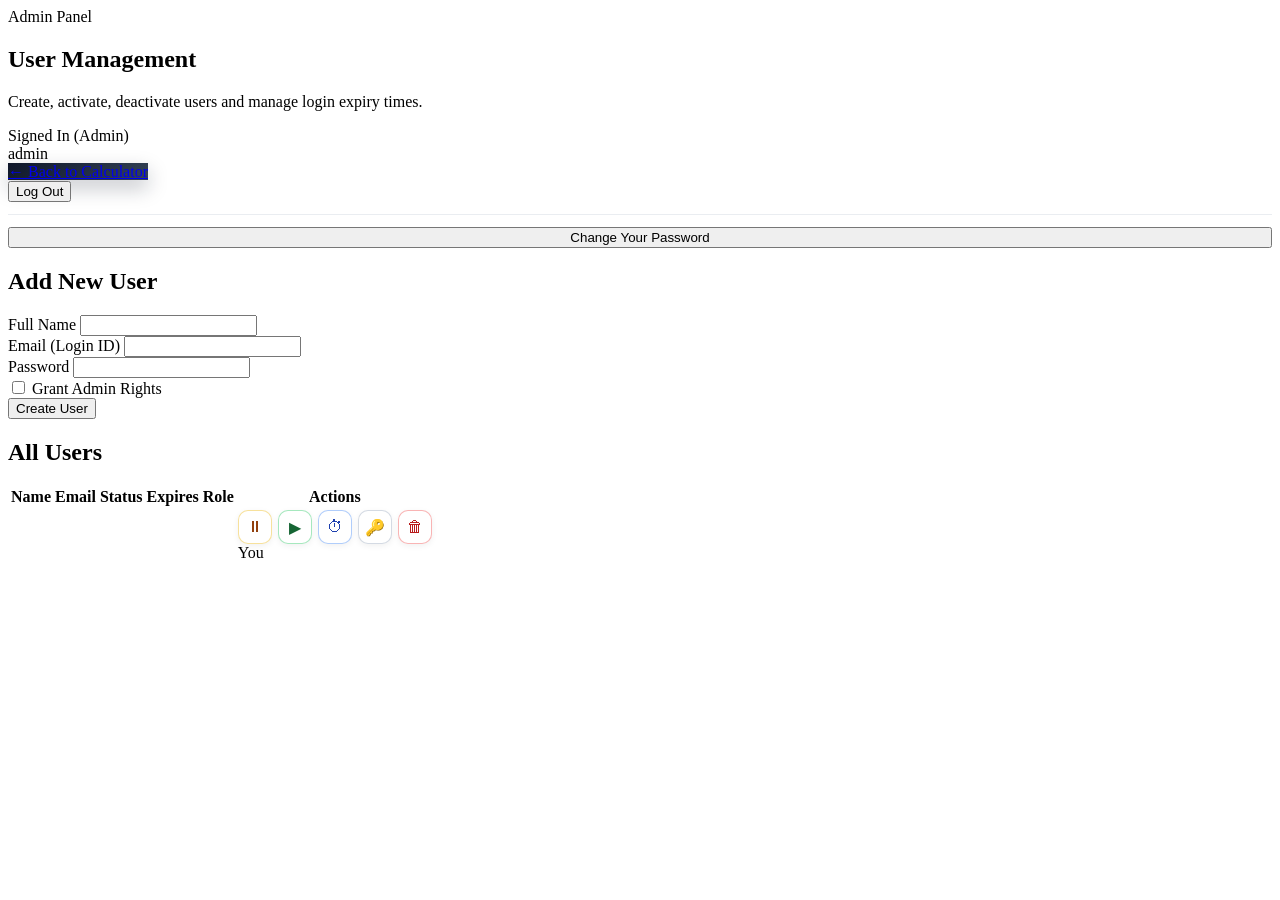
==== src/main/resources/templates/admin.html @ f7280a83 "Added Login functionality and user management" ====
<!DOCTYPE html>
<html lang="en" xmlns:th="http://www.thymeleaf.org">
<head>
    <meta charset="UTF-8">
    <meta name="viewport" content="width=device-width, initial-scale=1.0">
    <meta name="_csrf" th:content="${_csrf.token}">
    <meta name="_csrf_header" th:content="${_csrf.headerName}">
    <link rel="icon" type="image/svg+xml" th:href="@{/favicon.svg}">
    <title>Admin Panel</title>
    <link rel="stylesheet" th:href="@{/css/app.css}">
    <style>
        .modal-overlay {
            display: none;
            position: fixed;
            inset: 0;
            background: rgba(15, 23, 42, 0.5);
            backdrop-filter: blur(4px);
            z-index: 1000;
            place-items: center;
        }
        .modal-overlay.active { display: grid; }
        .modal-box {
            background: white;
            border-radius: 22px;
            padding: 2rem;
            width: min(420px, 90vw);
            box-shadow: 0 24px 80px rgba(15, 23, 42, 0.2);
        }
        .modal-box h3 { margin-bottom: 1rem; }
        .modal-box .field-group { margin-bottom: 0.75rem; }
        .modal-actions {
            display: flex;
            gap: 0.5rem;
            margin-top: 1.25rem;
        }
        .modal-actions button { flex: 1; }
        .btn-cancel {
            background: #f1f5f9;
            color: var(--text-main);
            box-shadow: none;
        }
        .btn-cancel:hover { background: #e2e8f0; transform: none; box-shadow: none; }
        .modal-msg {
            font-size: 0.85rem;
            font-weight: 600;
            margin-top: 0.75rem;
            min-height: 1.2rem;
        }
        .action-grid {
            display: flex;
            gap: 6px;
            align-items: center;
        }
        .act-btn {
            display: inline-flex;
            align-items: center;
            justify-content: center;
            width: 34px;
            height: 34px;
            border-radius: 10px;
            border: 1px solid;
            font-size: 1rem;
            padding: 0;
            cursor: pointer;
            transition: transform 0.15s ease, box-shadow 0.15s ease;
            background: white;
            box-shadow: 0 2px 6px rgba(0,0,0,0.06);
        }
        .act-btn:hover {
            transform: translateY(-1px);
            box-shadow: 0 4px 12px rgba(0,0,0,0.12);
        }
        .act-success { border-color: rgba(34,197,94,0.4); color: #166534; }
        .act-success:hover { background: rgba(34,197,94,0.08); }
        .act-warn { border-color: rgba(234,179,8,0.4); color: #92400e; }
        .act-warn:hover { background: rgba(234,179,8,0.08); }
        .act-info { border-color: rgba(59,130,246,0.4); color: #1e40af; }
        .act-info:hover { background: rgba(59,130,246,0.08); }
        .act-neutral { border-color: rgba(148,163,184,0.4); color: #475569; }
        .act-neutral:hover { background: rgba(148,163,184,0.08); }
        .act-danger { border-color: rgba(239,68,68,0.4); color: #b91c1c; }
        .act-danger:hover { background: rgba(239,68,68,0.08); }
    </style>
</head>
<body>
<main class="dashboard-shell">
    <section class="hero-card">
        <div class="hero-copy">
            <div class="eyebrow">Admin Panel</div>
            <h1>User Management</h1>
            <p>Create, activate, deactivate users and manage login expiry times.</p>
        </div>
        <aside class="account-card">
            <div class="account-label">Signed In (Admin)</div>
            <div class="account-user" th:text="${currentUser}">admin</div>
            <a href="/" class="admin-panel-btn" style="background:linear-gradient(135deg,#0f172a 0%,#334155 100%);box-shadow:0 8px 20px rgba(15,23,42,0.25);">← Back to Calculator</a>
            <form class="logout-form" method="post" th:action="@{/logout}">
                <input type="hidden" th:name="${_csrf.parameterName}" th:value="${_csrf.token}">
                <button type="submit" class="secondary-button logout-button">Log Out</button>
            </form>
            <hr style="border:none;border-top:1px solid rgba(148,163,184,0.2);margin:0.75rem 0;">
            <button class="secondary-button small-btn" style="width:100%;" onclick="openModal('change-pwd-modal')">Change Your Password</button>
        </aside>
    </section>

    <section class="workspace-grid">
        <article class="panel">
            <h2>Add New User</h2>
            <form id="add-user-form" class="upload-form">
                <div class="field-group">
                    <label for="fullName">Full Name</label>
                    <input id="fullName" type="text" required>
                </div>
                <div class="field-group">
                    <label for="email">Email (Login ID)</label>
                    <input id="email" type="email" required>
                </div>
                <div class="field-group">
                    <label for="password">Password</label>
                    <input id="password" type="text" required>
                </div>
                <div class="field-group">
                    <label><input id="adminCheck" type="checkbox"> Grant Admin Rights</label>
                </div>
                <button type="submit">Create User</button>
            </form>
            <div id="add-message" class="status-banner hidden"></div>
        </article>

        <article class="panel">
            <h2>All Users</h2>
            <div id="users-message" class="status-banner hidden"></div>
            <div class="table-shell">
                <table id="users-table">
                    <thead>
                    <tr>
                        <th>Name</th>
                        <th>Email</th>
                        <th>Status</th>
                        <th>Expires</th>
                        <th>Role</th>
                        <th>Actions</th>
                    </tr>
                    </thead>
                    <tbody>
                    <tr th:each="user : ${users}">
                        <td th:text="${user.fullName}"></td>
                        <td th:text="${user.email}"></td>
                        <td>
                            <span class="chip" th:classappend="${user.active && !user.expired} ? 'sell' : 'buy'"
                                  th:text="${user.active && !user.expired} ? 'Active' : (${!user.active} ? 'Inactive' : 'Expired')"></span>
                        </td>
                        <td th:text="${#dates.format(new java.util.Date(user.expiresAt.toEpochMilli()), 'dd MMM yyyy HH:mm')}"></td>
                        <td th:text="${user.admin} ? 'Admin' : 'User'"></td>
                        <td>
                            <div th:if="${user.email != currentUser}" class="action-grid">
                                <button th:if="${user.active}" class="act-btn act-warn"
                                        th:attr="onclick='toggleUser(' + ${user.id} + ', false)'" title="Deactivate">⏸</button>
                                <button th:unless="${user.active}" class="act-btn act-success"
                                        th:attr="onclick='toggleUser(' + ${user.id} + ', true)'" title="Activate">▶</button>
                                <button class="act-btn act-info"
                                        th:attr="onclick='openExpiryModal(' + ${user.id} + ')'" title="Set Expiry">⏱</button>
                                <button class="act-btn act-neutral"
                                        th:attr="onclick='openResetPwdModal(' + ${user.id} + ')'" title="Reset Password">🔑</button>
                                <button class="act-btn act-danger"
                                        th:attr="onclick='deleteUser(' + ${user.id} + ')'" title="Delete">🗑</button>
                            </div>
                            <span th:if="${user.email == currentUser}" class="chip sell">You</span>
                        </td>
                    </tr>
                    </tbody>
                </table>
            </div>
        </article>
    </section>
</main>

<!-- Change Password Modal -->
<div id="change-pwd-modal" class="modal-overlay" onclick="if(event.target===this)closeModal(this.id)">
    <div class="modal-box">
        <h3>Change Your Password</h3>
        <div class="field-group">
            <label for="modalCurrentPwd">Current Password</label>
            <input id="modalCurrentPwd" type="password">
        </div>
        <div class="field-group">
            <label for="modalNewPwd">New Password</label>
            <input id="modalNewPwd" type="password">
        </div>
        <div class="modal-actions">
            <button class="btn-cancel" onclick="closeModal('change-pwd-modal')">Cancel</button>
            <button onclick="changePassword()">Update Password</button>
        </div>
        <div id="change-pwd-msg" class="modal-msg"></div>
    </div>
</div>

<!-- Reset Password Modal -->
<div id="reset-pwd-modal" class="modal-overlay" onclick="if(event.target===this)closeModal(this.id)">
    <div class="modal-box">
        <h3>Reset User Password</h3>
        <div class="field-group">
            <label for="modalResetPwd">New Password</label>
            <input id="modalResetPwd" type="text">
        </div>
        <div class="modal-actions">
            <button class="btn-cancel" onclick="closeModal('reset-pwd-modal')">Cancel</button>
            <button onclick="submitResetPassword()">Reset Password</button>
        </div>
        <div id="reset-pwd-msg" class="modal-msg"></div>
    </div>
</div>

<!-- Set Expiry Modal -->
<div id="expiry-modal" class="modal-overlay" onclick="if(event.target===this)closeModal(this.id)">
    <div class="modal-box">
        <h3>Set Login Expiry</h3>
        <div class="field-group">
            <label for="modalExpiryDatetime">Expires At</label>
            <input id="modalExpiryDatetime" type="datetime-local">
        </div>
        <div class="modal-actions">
            <button class="btn-cancel" onclick="closeModal('expiry-modal')">Cancel</button>
            <button onclick="submitExpiry()">Set Expiry</button>
        </div>
        <div id="expiry-msg" class="modal-msg"></div>
    </div>
</div>

<div th:replace="~{fragments/footer :: siteFooter}"></div>
<script>
    const csrfToken = document.querySelector("meta[name='_csrf']")?.content;
    const csrfHeader = document.querySelector("meta[name='_csrf_header']")?.content;
    let activeUserId = null;

    function headers() {
        const h = {"Content-Type": "application/json"};
        if (csrfHeader && csrfToken) h[csrfHeader] = csrfToken;
        return h;
    }

    function showMsg(elId, text, variant) {
        const el = document.getElementById(elId);
        el.textContent = text;
        el.className = "status-banner " + variant;
    }

    function openModal(id) { document.getElementById(id).classList.add("active"); }
    function closeModal(id) { document.getElementById(id).classList.remove("active"); }

    function openResetPwdModal(id) {
        activeUserId = id;
        document.getElementById("modalResetPwd").value = "";
        document.getElementById("reset-pwd-msg").textContent = "";
        openModal("reset-pwd-modal");
    }

    function openExpiryModal(id) {
        activeUserId = id;
        // Default to 24 hours from now
        const dt = new Date(Date.now() + 24 * 60 * 60 * 1000);
        document.getElementById("modalExpiryDatetime").value = dt.toISOString().slice(0, 16);
        document.getElementById("expiry-msg").textContent = "";
        openModal("expiry-modal");
    }

    document.getElementById("add-user-form").addEventListener("submit", async (e) => {
        e.preventDefault();
        const body = {
            fullName: document.getElementById("fullName").value,
            email: document.getElementById("email").value,
            password: document.getElementById("password").value,
            admin: String(document.getElementById("adminCheck").checked)
        };
        try {
            const res = await fetch("/api/admin/users", {method: "POST", headers: headers(), body: JSON.stringify(body)});
            const data = await res.json();
            showMsg("add-message", data.message, res.ok ? "success" : "error");
            if (res.ok) setTimeout(() => location.reload(), 1000);
        } catch (err) {
            showMsg("add-message", "Request failed.", "error");
        }
    });

    async function toggleUser(id, activate) {
        const action = activate ? "activate" : "deactivate";
        const res = await fetch("/api/admin/users/" + id + "/" + action, {method: "POST", headers: headers()});
        const data = await res.json();
        showMsg("users-message", data.message, res.ok ? "success" : "error");
        if (res.ok) setTimeout(() => location.reload(), 800);
    }

    async function submitResetPassword() {
        const password = document.getElementById("modalResetPwd").value;
        const msgEl = document.getElementById("reset-pwd-msg");
        if (!password) { msgEl.textContent = "Enter a password."; msgEl.style.color = "#b91c1c"; return; }
        const res = await fetch("/api/admin/users/" + activeUserId + "/reset-password", {
            method: "POST", headers: headers(), body: JSON.stringify({password})
        });
        const data = await res.json();
        msgEl.textContent = data.message;
        msgEl.style.color = res.ok ? "#166534" : "#b91c1c";
        if (res.ok) setTimeout(() => { closeModal("reset-pwd-modal"); location.reload(); }, 1000);
    }

    async function submitExpiry() {
        const datetimeVal = document.getElementById("modalExpiryDatetime").value;
        const msgEl = document.getElementById("expiry-msg");
        if (!datetimeVal) { msgEl.textContent = "Select a date and time."; msgEl.style.color = "#b91c1c"; return; }

        const expiresAt = new Date(datetimeVal).toISOString();
        const res = await fetch("/api/admin/users/" + activeUserId + "/expiry", {
            method: "POST", headers: headers(), body: JSON.stringify({expiresAt})
        });
        const data = await res.json();
        msgEl.textContent = data.message;
        msgEl.style.color = res.ok ? "#166534" : "#b91c1c";
        if (res.ok) setTimeout(() => { closeModal("expiry-modal"); location.reload(); }, 1000);
    }

    async function changePassword() {
        const currentPassword = document.getElementById("modalCurrentPwd").value;
        const newPassword = document.getElementById("modalNewPwd").value;
        const msgEl = document.getElementById("change-pwd-msg");
        if (!currentPassword || !newPassword) { msgEl.textContent = "Both fields required."; msgEl.style.color = "#b91c1c"; return; }
        const res = await fetch("/api/admin/change-password", {
            method: "POST", headers: headers(), body: JSON.stringify({currentPassword, newPassword})
        });
        const data = await res.json();
        msgEl.textContent = data.message;
        msgEl.style.color = res.ok ? "#166534" : "#b91c1c";
        if (res.ok) { document.getElementById("modalCurrentPwd").value = ""; document.getElementById("modalNewPwd").value = ""; }
    }

    async function deleteUser(id) {
        if (!confirm("Are you sure you want to permanently delete this user?")) return;
        const res = await fetch("/api/admin/users/" + id, {method: "DELETE", headers: headers()});
        const data = await res.json();
        showMsg("users-message", data.message, res.ok ? "success" : "error");
        if (res.ok) setTimeout(() => location.reload(), 800);
    }
</script>
</body>
</html>
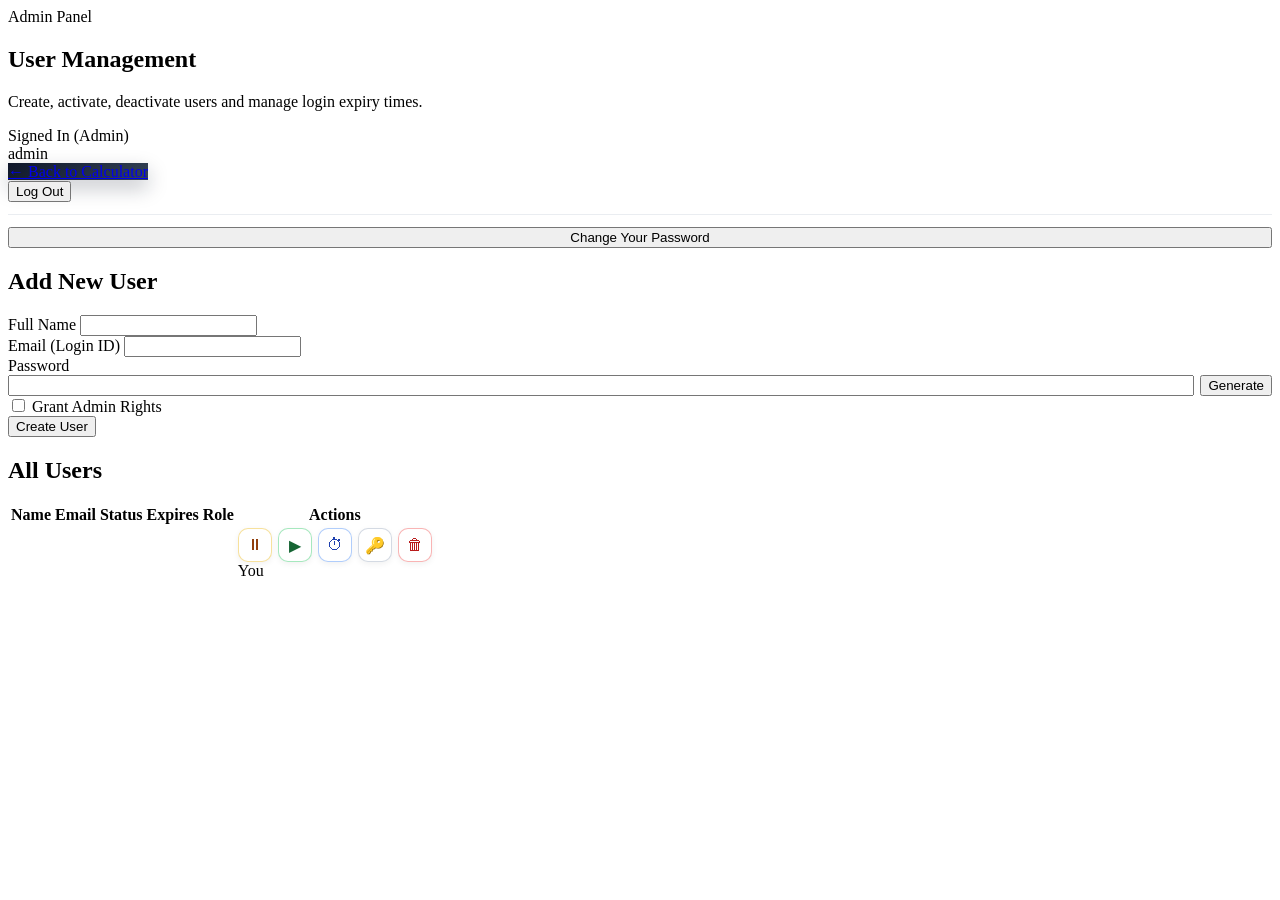
==== commit 6904051e: "email notificiation fix" ====
--- a/src/main/resources/templates/admin.html
+++ b/src/main/resources/templates/admin.html
@@ -117,7 +117,10 @@
                 </div>
                 <div class="field-group">
                     <label for="password">Password</label>
-                    <input id="password" type="text" required>
+                    <div style="display:flex;gap:0.4rem;">
+                        <input id="password" type="text" required style="flex:1;">
+                        <button type="button" class="secondary-button small-btn" onclick="document.getElementById('password').value=generatePassword()" style="white-space:nowrap;">Generate</button>
+                    </div>
                 </div>
                 <div class="field-group">
                     <label><input id="adminCheck" type="checkbox"> Grant Admin Rights</label>
@@ -201,7 +204,10 @@
         <h3>Reset User Password</h3>
         <div class="field-group">
             <label for="modalResetPwd">New Password</label>
-            <input id="modalResetPwd" type="text">
+            <div style="display:flex;gap:0.4rem;">
+                <input id="modalResetPwd" type="text" style="flex:1;">
+                <button type="button" class="secondary-button small-btn" onclick="document.getElementById('modalResetPwd').value=generatePassword()" style="white-space:nowrap;">Generate</button>
+            </div>
         </div>
         <div class="modal-actions">
             <button class="btn-cancel" onclick="closeModal('reset-pwd-modal')">Cancel</button>
@@ -232,6 +238,13 @@
     const csrfToken = document.querySelector("meta[name='_csrf']")?.content;
     const csrfHeader = document.querySelector("meta[name='_csrf_header']")?.content;
     let activeUserId = null;
+
+    function generatePassword() {
+        const chars = 'ABCDEFGHJKLMNPQRSTUVWXYZabcdefghjkmnpqrstuvwxyz23456789!@#$%';
+        let pwd = '';
+        for (let i = 0; i < 12; i++) pwd += chars.charAt(Math.floor(Math.random() * chars.length));
+        return pwd;
+    }
 
     function headers() {
         const h = {"Content-Type": "application/json"};
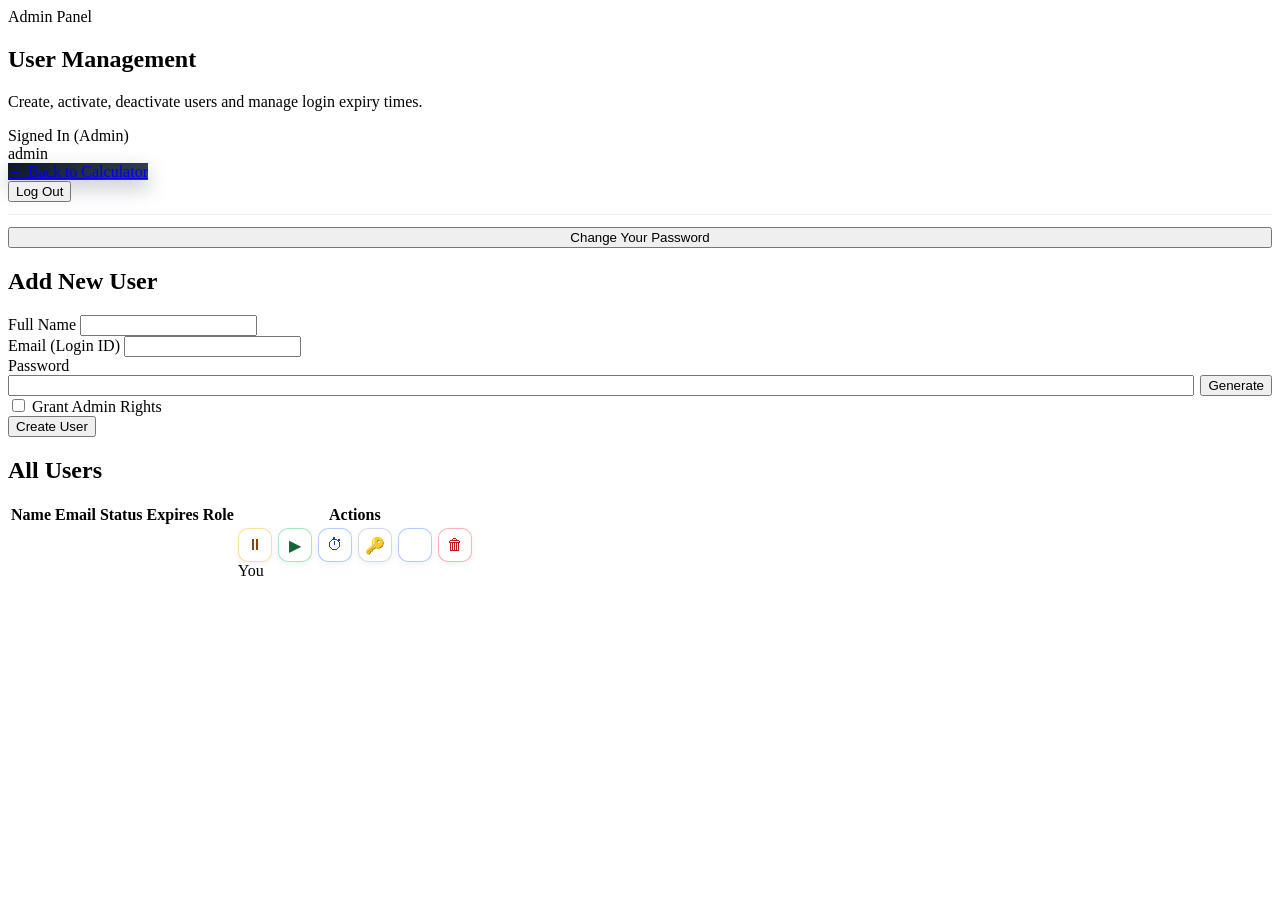
==== commit d8baae5b: "added option to change the role of a user" ====
--- a/src/main/resources/templates/admin.html
+++ b/src/main/resources/templates/admin.html
@@ -165,6 +165,9 @@
                                         th:attr="onclick='openExpiryModal(' + ${user.id} + ')'" title="Set Expiry">⏱</button>
                                 <button class="act-btn act-neutral"
                                         th:attr="onclick='openResetPwdModal(' + ${user.id} + ')'" title="Reset Password">🔑</button>
+                                <button class="act-btn act-info"
+                                        th:attr="onclick='toggleRole(' + ${user.id} + ')'" th:title="${user.admin} ? 'Demote to User' : 'Promote to Admin'"
+                                        th:text="${user.admin} ? '👤' : '👑'"></button>
                                 <button class="act-btn act-danger"
                                         th:attr="onclick='deleteUser(' + ${user.id} + ')'" title="Delete">🗑</button>
                             </div>
@@ -352,6 +355,14 @@
         showMsg("users-message", data.message, res.ok ? "success" : "error");
         if (res.ok) setTimeout(() => location.reload(), 800);
     }
+
+    async function toggleRole(id) {
+        if (!confirm("Are you sure you want to change this user's role?")) return;
+        const res = await fetch("/api/admin/users/" + id + "/toggle-role", {method: "POST", headers: headers()});
+        const data = await res.json();
+        showMsg("users-message", data.message, res.ok ? "success" : "error");
+        if (res.ok) setTimeout(() => location.reload(), 800);
+    }
 </script>
 </body>
 </html>
